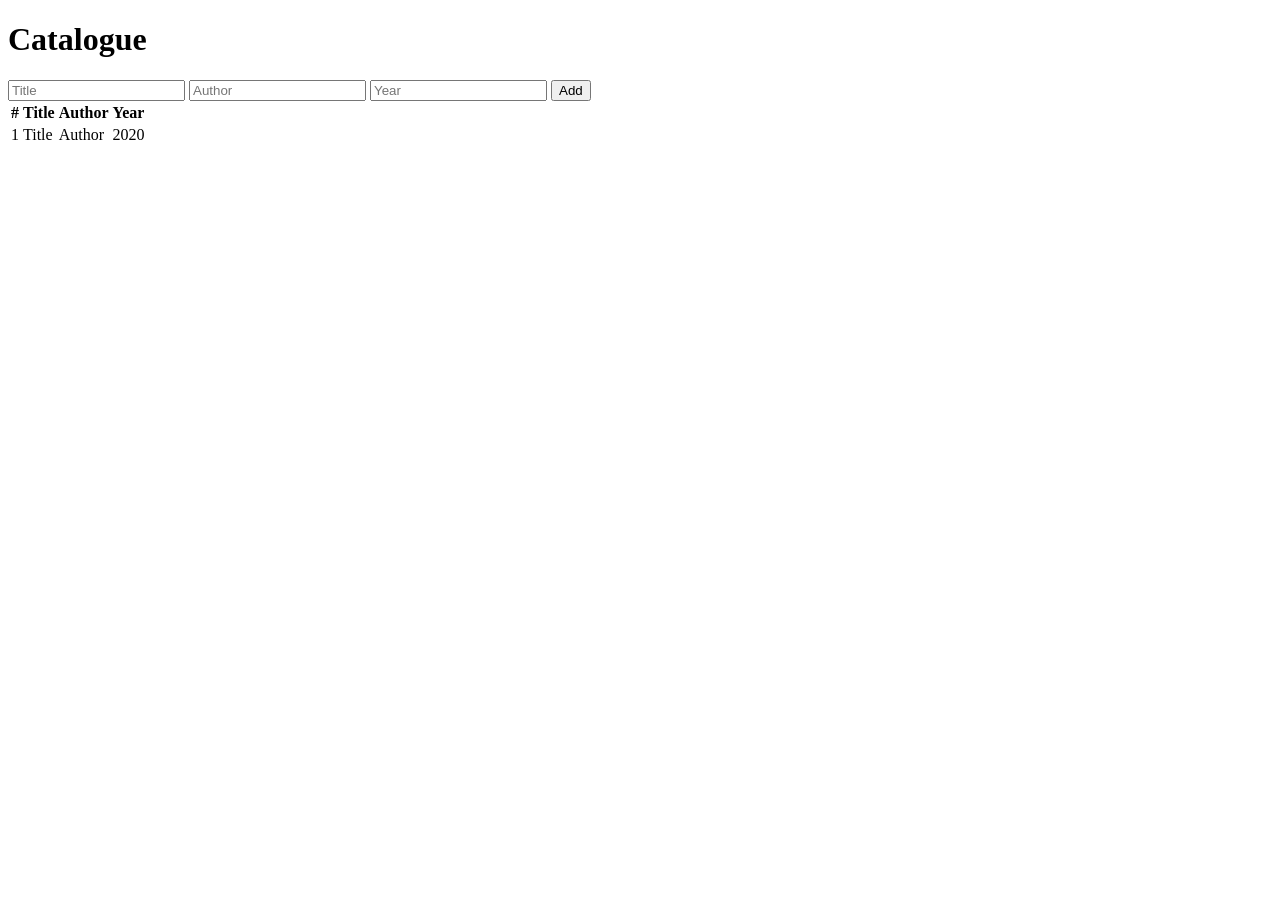
==== src/main/resources/templates/books/list.html @ 16c276c5 "lab05: REST and MVC controllers, model, view, static resources" ====
<!DOCTYPE html>
<html lang="en" xmlns:th="http://www.thymeleaf.org">
<head>
    <meta charset="UTF-8">
    <title th:text="${title}">Catalogue</title>
    <link rel="stylesheet" th:href="@{/css/app.css}">
</head>
<body>

<h1 th:text="${title}">Catalogue</h1>

<p th:if="${message}" class="flash" th:text="${message}"></p>

<form method="post" th:action="@{/books}">
    <input type="text" name="title" placeholder="Title" required>
    <input type="text" name="author" placeholder="Author" required>
    <input type="number" name="year" placeholder="Year" required>
    <button type="submit">Add</button>
</form>

<table>
    <thead>
    <tr><th>#</th><th>Title</th><th>Author</th><th>Year</th></tr>
    </thead>
    <tbody>
    <tr th:each="book : ${books}">
        <td th:text="${book.id}">1</td>
        <td th:text="${book.title}">Title</td>
        <td th:text="${book.author}">Author</td>
        <td th:text="${book.year}">2020</td>
    </tr>
    </tbody>
</table>

</body>
</html>
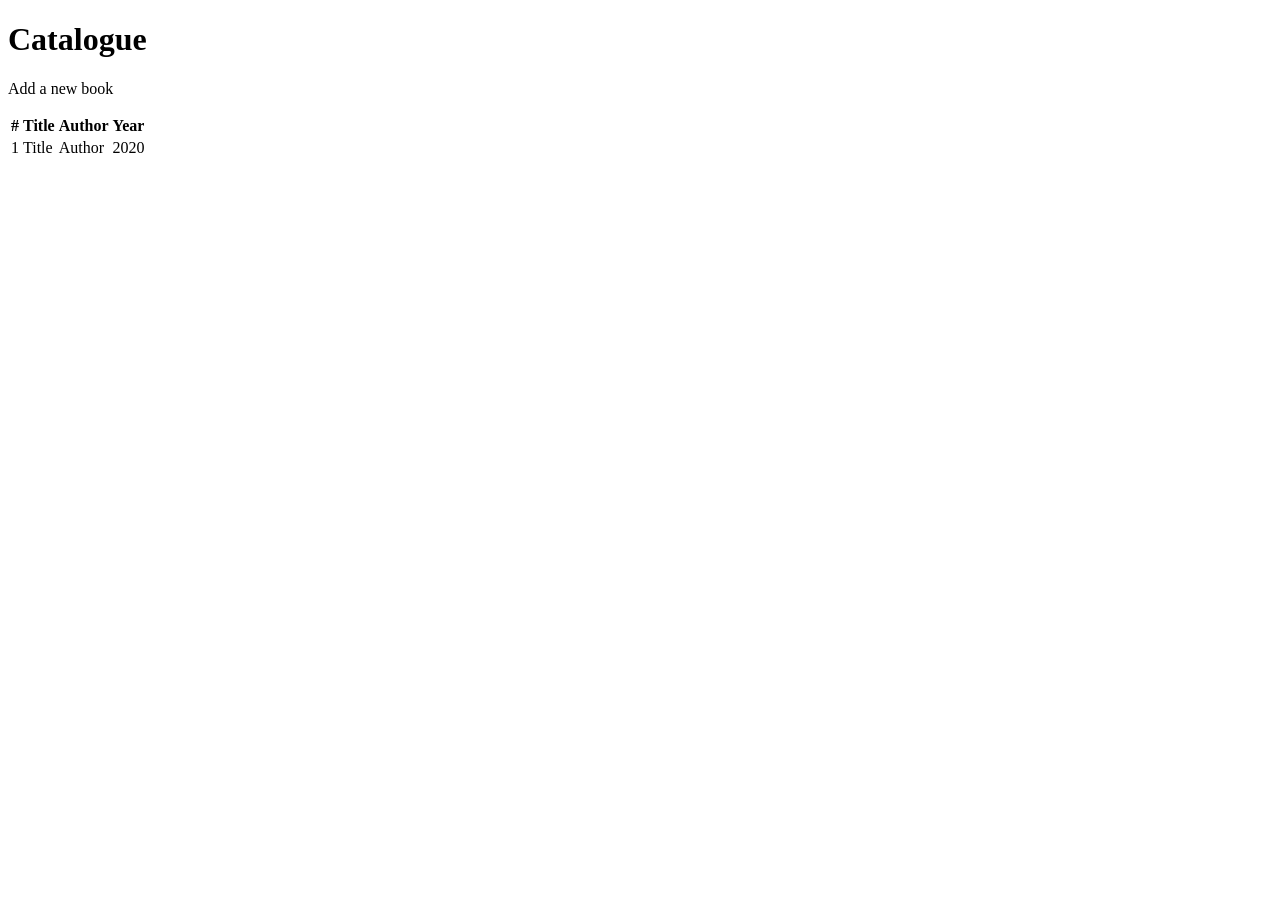
==== commit 03a586a6: "lab06: form binding, validation, i18n, controller advice" ====
--- a/src/main/resources/templates/books/list.html
+++ b/src/main/resources/templates/books/list.html
@@ -11,12 +11,7 @@
 
 <p th:if="${message}" class="flash" th:text="${message}"></p>
 
-<form method="post" th:action="@{/books}">
-    <input type="text" name="title" placeholder="Title" required>
-    <input type="text" name="author" placeholder="Author" required>
-    <input type="number" name="year" placeholder="Year" required>
-    <button type="submit">Add</button>
-</form>
+<p><a th:href="@{/books/new}" th:text="#{book.new}">Add a new book</a></p>
 
 <table>
     <thead>
@@ -24,7 +19,7 @@
     </thead>
     <tbody>
     <tr th:each="book : ${books}">
-        <td th:text="${book.id}">1</td>
+        <td><a th:href="@{/books/{id}(id=${book.id})}" th:text="${book.id}">1</a></td>
         <td th:text="${book.title}">Title</td>
         <td th:text="${book.author}">Author</td>
         <td th:text="${book.year}">2020</td>
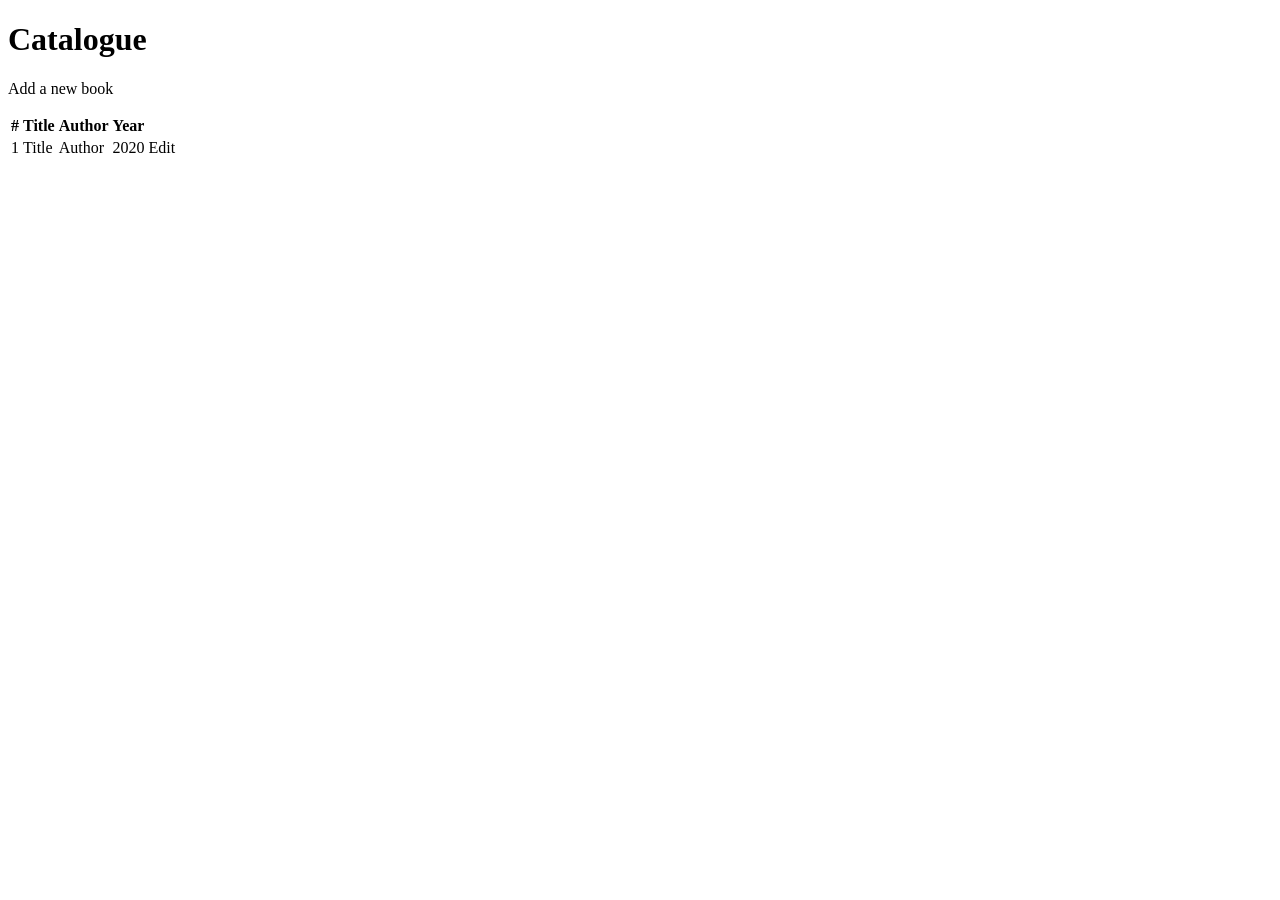
==== commit 21ea1080: "lab07: REST API, DTOs, problem details, OpenAPI, MapStruct (variant 10)" ====
--- a/src/main/resources/templates/books/list.html
+++ b/src/main/resources/templates/books/list.html
@@ -15,7 +15,7 @@
 
 <table>
     <thead>
-    <tr><th>#</th><th>Title</th><th>Author</th><th>Year</th></tr>
+    <tr><th>#</th><th>Title</th><th>Author</th><th>Year</th><th></th></tr>
     </thead>
     <tbody>
     <tr th:each="book : ${books}">
@@ -23,6 +23,7 @@
         <td th:text="${book.title}">Title</td>
         <td th:text="${book.author}">Author</td>
         <td th:text="${book.year}">2020</td>
+        <td><a th:href="@{/books/{id}/edit(id=${book.id})}" th:text="#{book.edit}">Edit</a></td>
     </tr>
     </tbody>
 </table>
